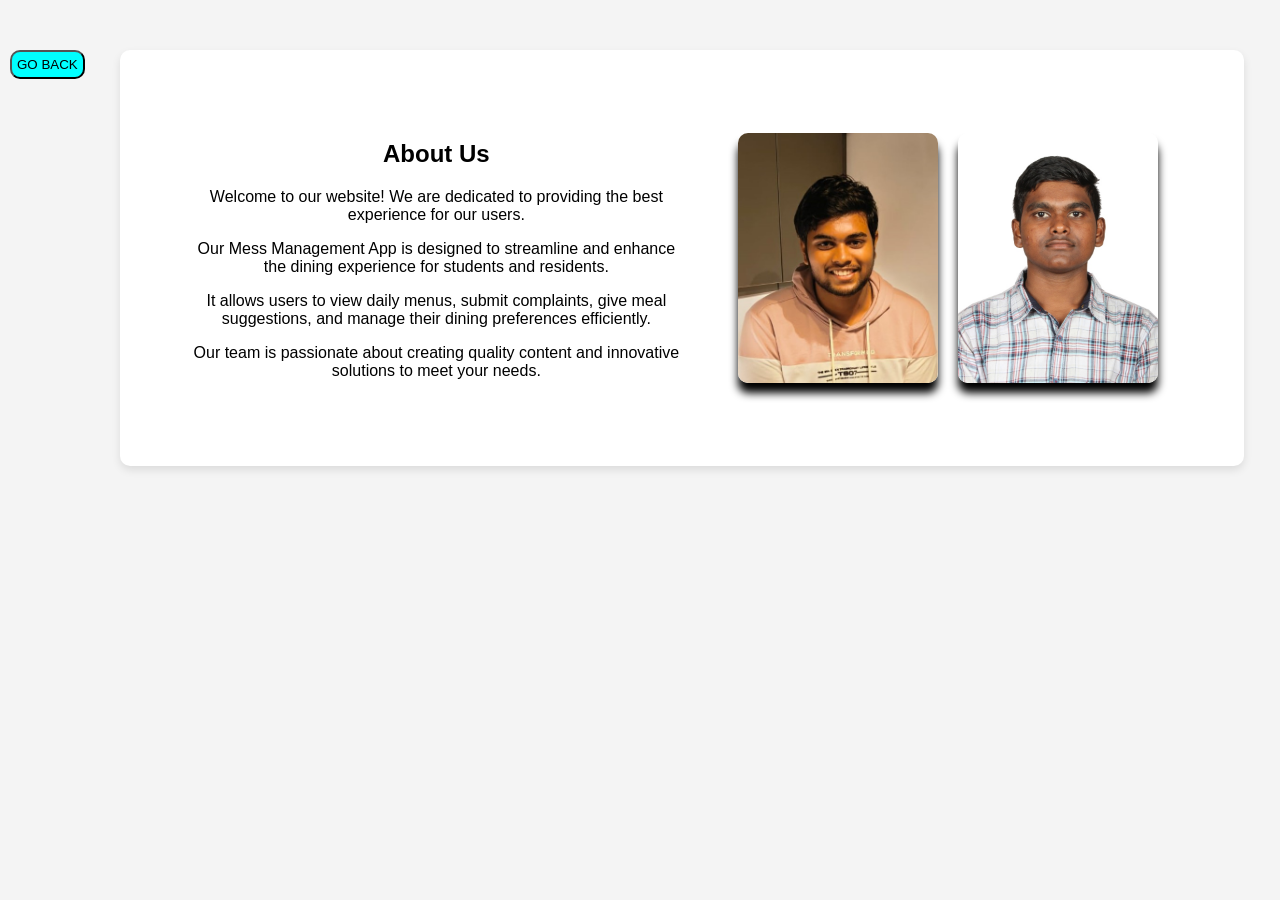
==== about.html @ 4770c243 "Add files via upload" ====
<!DOCTYPE html>
<html lang="en">
<head>
    <meta charset="UTF-8">
    <meta name="viewport" content="width=device-width, initial-scale=1.0">
    <title>About Us</title>
    <style>
        body {
            font-family: Arial, sans-serif;
            margin: 0;
            padding: 0;
            background-color: #f4f4f4;
            text-align: center;
        }
        .about-container {
            display: flex;
            justify-content: center;
            align-items: center;
            flex-wrap: wrap;
            padding: 50px;
            background: #fff;
            box-shadow: 0 4px 8px rgba(0, 0, 0, 0.1);
            max-width: 80%;
            margin: 50px auto;
            border-radius: 10px;
        }
        .about-text {
            flex: 1;
            padding: 20px;
        }
        .about-images {
            flex: 1;
            display: flex;
            gap: 20px;
            justify-content: center;
            flex-wrap: wrap;
        }

        .flip-card {
            width: 200px;
            height: 250px;
            perspective: 1000px;
        }

        .flip-card-inner {
            position: relative;
            width: 100%;
            height: 100%;
            transform-style: preserve-3d;
            transition: transform 0.6s;
        }

        
        .flip-card:hover .flip-card-inner {
            transform: rotateY(180deg);
        }
        .flip-card-front, .flip-card-back {
            position: absolute;
            width: 100%;
            height: 100%;
            backface-visibility: hidden;
            border-radius: 10px;
            box-shadow: 0 10px 8px black;
        }

        .flip-card-front {
            background-size: cover;
            background-position: center;
        }
        .flip-card-back {
            background:white;
            color: black;
            display: flex;
            align-items: center;
            justify-content: center;
            transform: rotateY(180deg);
        }
        .flip-card-back a {
            color:black;
            text-decoration: none;
            font-size: 16px;
            font-weight: bold;
        }
        a{
            color: black;
        }
        .flip-card-back a:hover {
            text-decoration: underline;
        }
        button:hover
        {
            opacity: 0.8;
        }
    </style>
</head>
<body>
    <button onclick="location.href='main2.html'" style="color: black;float: inline-start;background: aqua;padding: 5px;margin-left: 10px;border-radius: 10px;cursor: pointer;">GO BACK</button>
    <div class="about-container">
        <div class="about-text">
            <h2>About Us</h2>
            <p>Welcome to our website! We are dedicated to providing the best experience for our users.</p>
            <p>Our Mess Management App is designed to streamline and enhance the dining experience for students and residents.</p>
            <p>It allows users to view daily menus, submit complaints, give meal suggestions, and manage their dining preferences efficiently.</p>
            <p>Our team is passionate about creating quality content and innovative solutions to meet your needs.</p>
        </div>
        <div class="about-images">
            <div class="flip-card">
                <div class="flip-card-inner">
                    <div class="flip-card-front" style="background-image: url('poovanranjan.jpg');"></div>
                    <div class="flip-card-back">
                        <img src="https://encrypted-tbn0.gstatic.com/images?q=tbn:ANd9GcSYqE3asP0YRPRnR6U3BS85jeB2u7UWPrmrzA&s" width="20px" alt=""><a href="https://www.linkedin.com/in/poovannaraajanep06" target="_blank">LINKED IN</a>
                    </div>
                </div>
            </div>
            <div class="flip-card">
                <div class="flip-card-inner">
                    <div class="flip-card-front" style="background-image: url('avanish.jpg');"></div>
                    <div class="flip-card-back">
                        <img src="https://encrypted-tbn0.gstatic.com/images?q=tbn:ANd9GcSYqE3asP0YRPRnR6U3BS85jeB2u7UWPrmrzA&s" width="20px" alt=""><a href="www.linkedin.com/in/satya-avanish-pulavarthi" target="_blank">LINKED IN</a>
                    </div>
                </div>
            </div>
        </div>
    </div>
</body>
</html>
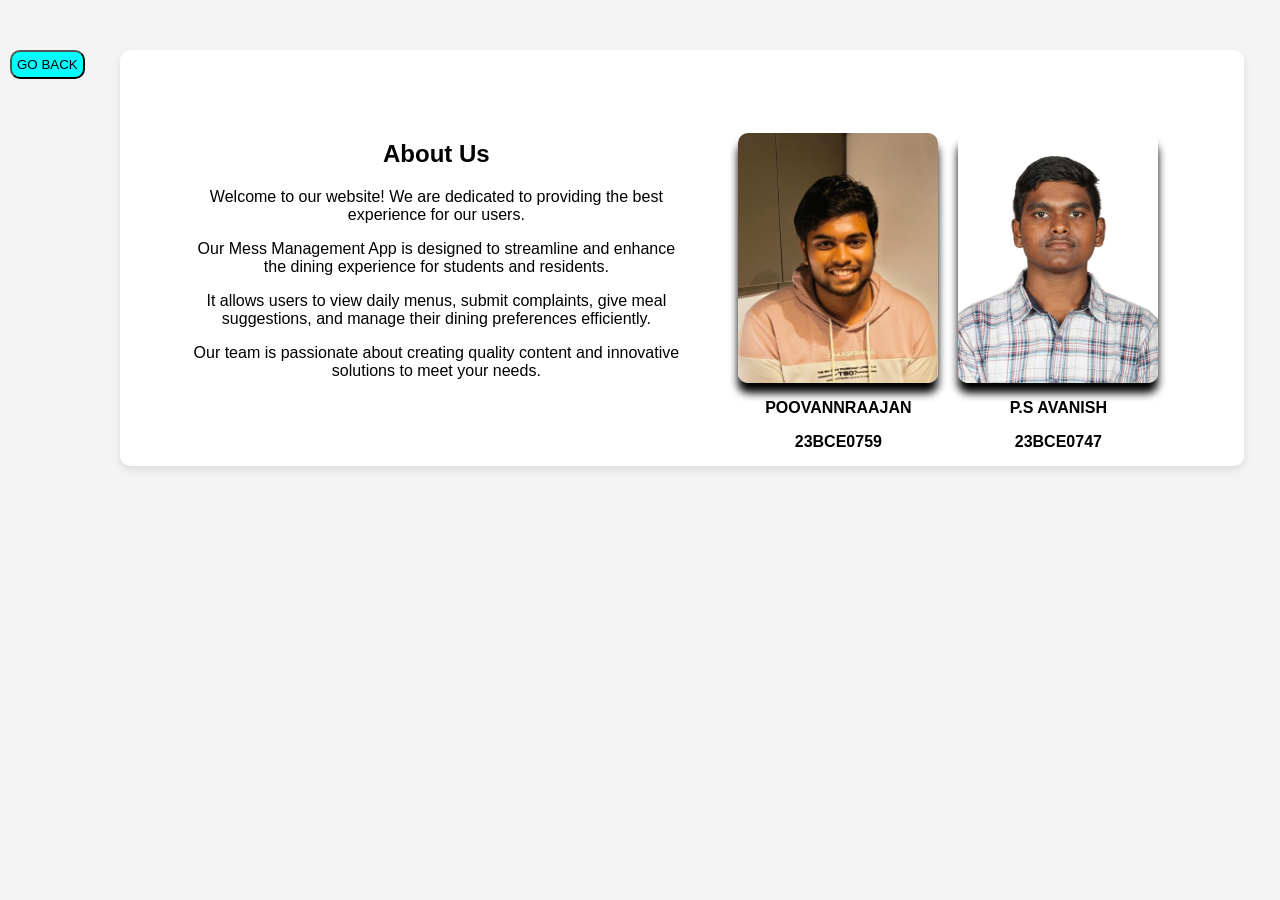
==== commit 62fd5c08: "Update about.html" ====
--- a/about.html
+++ b/about.html
@@ -53,6 +53,7 @@
         
         .flip-card:hover .flip-card-inner {
             transform: rotateY(180deg);
+              cursor: pointer;
         }
         .flip-card-front, .flip-card-back {
             position: absolute;
@@ -111,6 +112,8 @@
                         <img src="https://encrypted-tbn0.gstatic.com/images?q=tbn:ANd9GcSYqE3asP0YRPRnR6U3BS85jeB2u7UWPrmrzA&s" width="20px" alt=""><a href="https://www.linkedin.com/in/poovannaraajanep06" target="_blank">LINKED IN</a>
                     </div>
                 </div>
+                <strong><p>POOVANNRAAJAN</p>
+                <P>23BCE0759</P></strong>
             </div>
             <div class="flip-card">
                 <div class="flip-card-inner">
@@ -119,6 +122,8 @@
                         <img src="https://encrypted-tbn0.gstatic.com/images?q=tbn:ANd9GcSYqE3asP0YRPRnR6U3BS85jeB2u7UWPrmrzA&s" width="20px" alt=""><a href="www.linkedin.com/in/satya-avanish-pulavarthi" target="_blank">LINKED IN</a>
                     </div>
                 </div>
+                <strong><p>P.S AVANISH</p>
+                    <P>23BCE0747</P></strong>
             </div>
         </div>
     </div>
